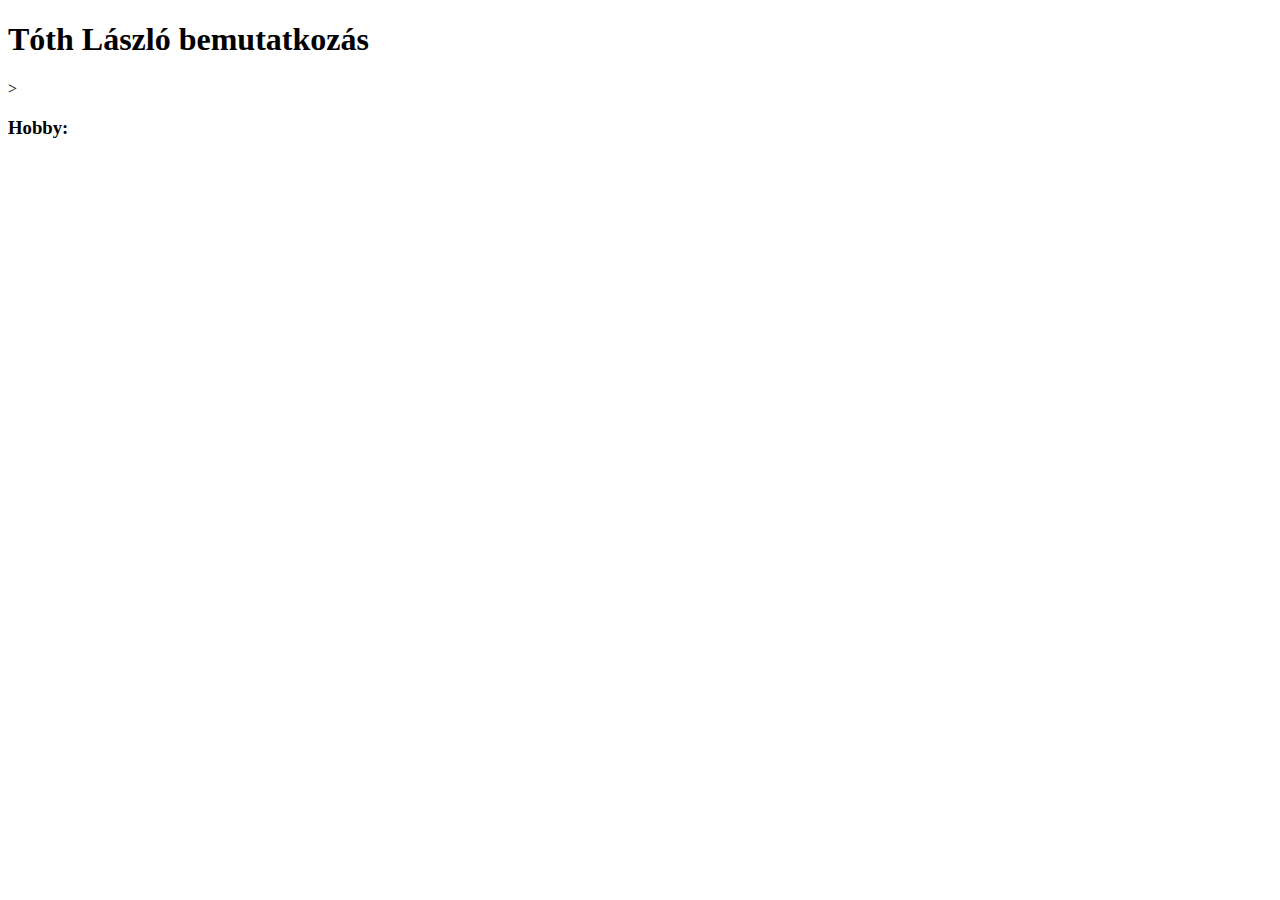
==== web/bamutatkozo_TL.html @ e07836bf "Név és hobbi" ====
<!DOCTYPE html>
<html lang="hu">
<head>
    <meta charset="UTF-8">
    <meta name="viewport" content="width=device-width, initial-scale=1.0">
    <title>Tóth László</title>
</head>
<body>
    <h1> Tóth László bemutatkozás</h1>>
    <h3> Hobby: </h3>
    
</body>
</html>
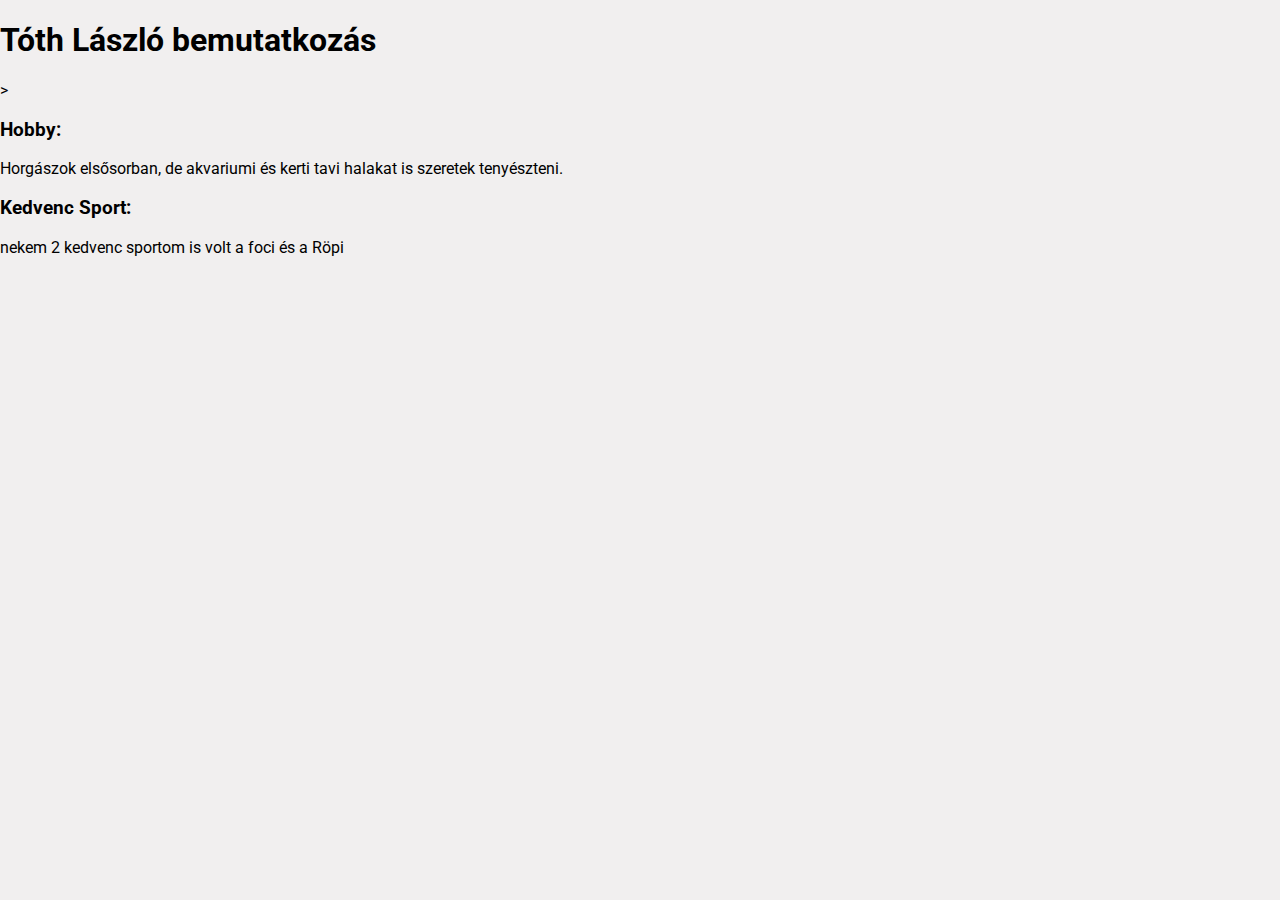
==== commit 99208118: "Kedvenc Sport + kiegeszitesek" ====
--- a/web/bamutatkozo_TL.html
+++ b/web/bamutatkozo_TL.html
@@ -4,10 +4,17 @@
     <meta charset="UTF-8">
     <meta name="viewport" content="width=device-width, initial-scale=1.0">
     <title>Tóth László</title>
+    <link rel="stylesheet" href="style.css">
+    <link rel="preconnect" href="https://fonts.googleapis.com">
+    <link rel="preconnect" href="https://fonts.gstatic.com" crossorigin>
+    <link href="https://fonts.googleapis.com/css2?family=Martian+Mono:wght@300&family=Roboto&display=swap" rel="stylesheet">
 </head>
 <body>
     <h1> Tóth László bemutatkozás</h1>>
     <h3> Hobby: </h3>
+    <p> Horgászok elsősorban, de akvariumi és kerti tavi halakat is szeretek tenyészteni.</p>
+    <h3> Kedvenc Sport:</h3>
+    <p> nekem 2 kedvenc sportom is volt a foci és a Röpi</p>
     
 </body>
 </html>--- a/web/style.css
+++ b/web/style.css
@@ -0,0 +1,50 @@
+body{
+    margin: 0;
+    padding: 0;
+    font-family: 'Martian Mono', monospace;
+    font-family: 'Roboto', sans-serif;
+    background-color: #F1EFEF;
+}
+
+header{
+    background-color: #7D7C7C;
+    height: 60px;
+    position: absolute;
+    width: 100%;
+}
+nav{
+    text-align: center;
+    display: flex;
+    justify-content: end;
+    align-items: center;
+    position: relative;
+    height: 100%;
+    padding-right: 1.5rem;
+    gap:2rem;
+}
+nav a{
+    text-decoration: none;
+    color: #F1EFEF;
+    font-size: 1.3rem;
+    
+}
+nav a:hover{
+    font-size: 1.2rem;
+    font-style: italic;
+}
+header img{
+   height: 60px;
+   float: left;
+   padding-left: 1rem;
+
+}
+.container{
+    background-color: rgb(0, 153, 255);
+    padding: 3rem;
+}
+.cica{
+
+}
+.vissza{
+    
+}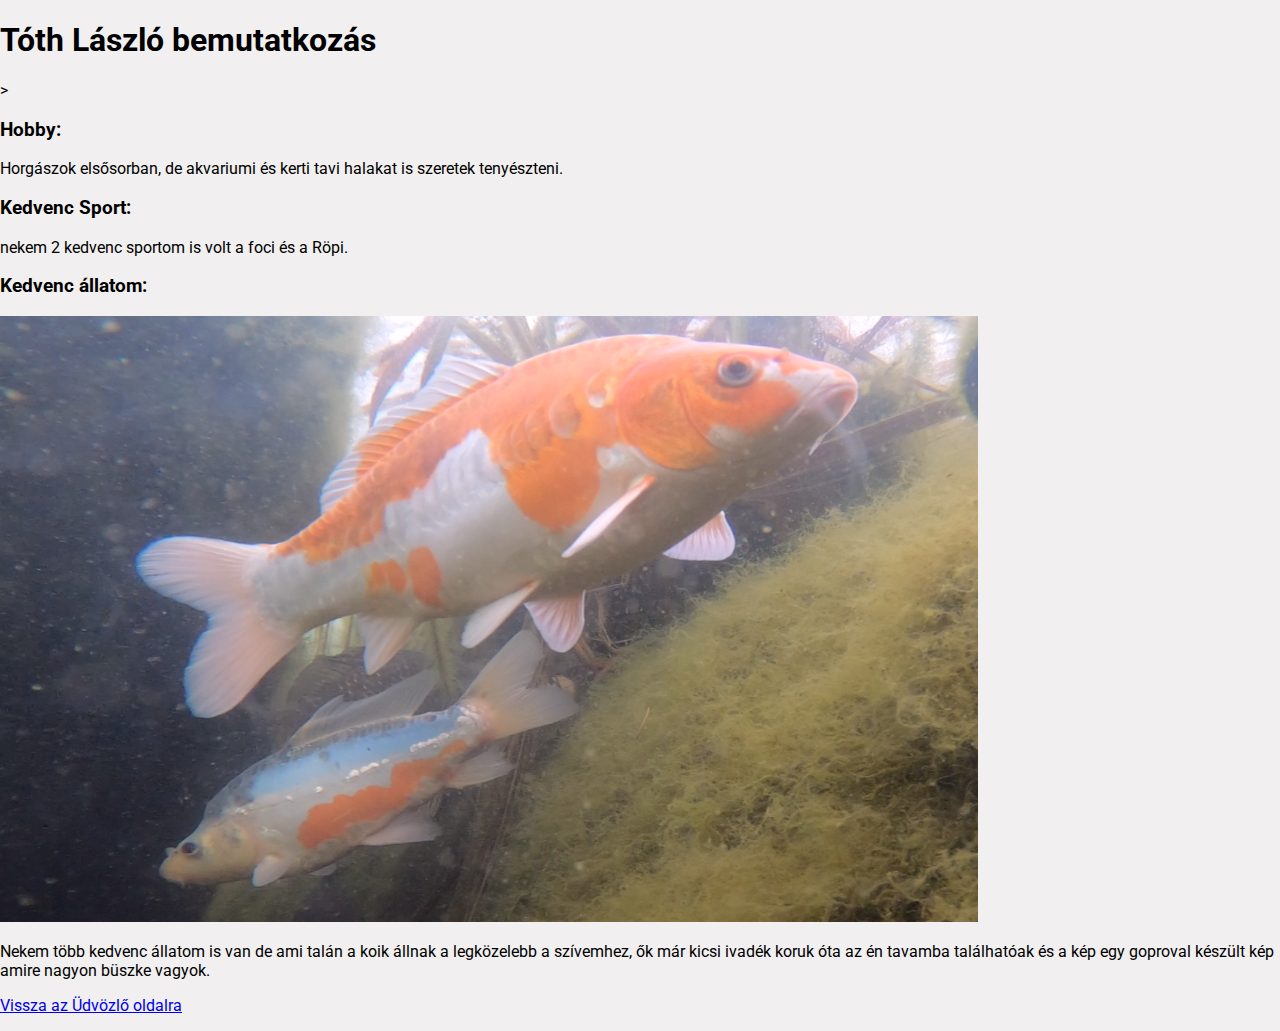
==== commit da6cbe5a: "link" ====
--- a/web/bamutatkozo_TL.html
+++ b/web/bamutatkozo_TL.html
@@ -10,11 +10,18 @@
     <link href="https://fonts.googleapis.com/css2?family=Martian+Mono:wght@300&family=Roboto&display=swap" rel="stylesheet">
 </head>
 <body>
-    <h1> Tóth László bemutatkozás</h1>>
+    <h1> Tóth László bemutatkozás </h1>>
+
     <h3> Hobby: </h3>
     <p> Horgászok elsősorban, de akvariumi és kerti tavi halakat is szeretek tenyészteni.</p>
-    <h3> Kedvenc Sport:</h3>
-    <p> nekem 2 kedvenc sportom is volt a foci és a Röpi</p>
-    
+
+    <h3> Kedvenc Sport: </h3>
+    <p> nekem 2 kedvenc sportom is volt a foci és a Röpi.</p>
+
+    <h3> Kedvenc állatom: </h3>
+    <img src="fsdgh.PNG" alt="Koik">
+    <p>Nekem több kedvenc állatom is van de ami talán a koik állnak a legközelebb a szívemhez, ők már kicsi ivadék koruk óta az én tavamba találhatóak és a kép egy goproval készült kép amire nagyon büszke vagyok.</p>
+
+    <p class="vissza"><a href="index.html">Vissza az Üdvözlő oldalra</a></p>
 </body>
 </html>